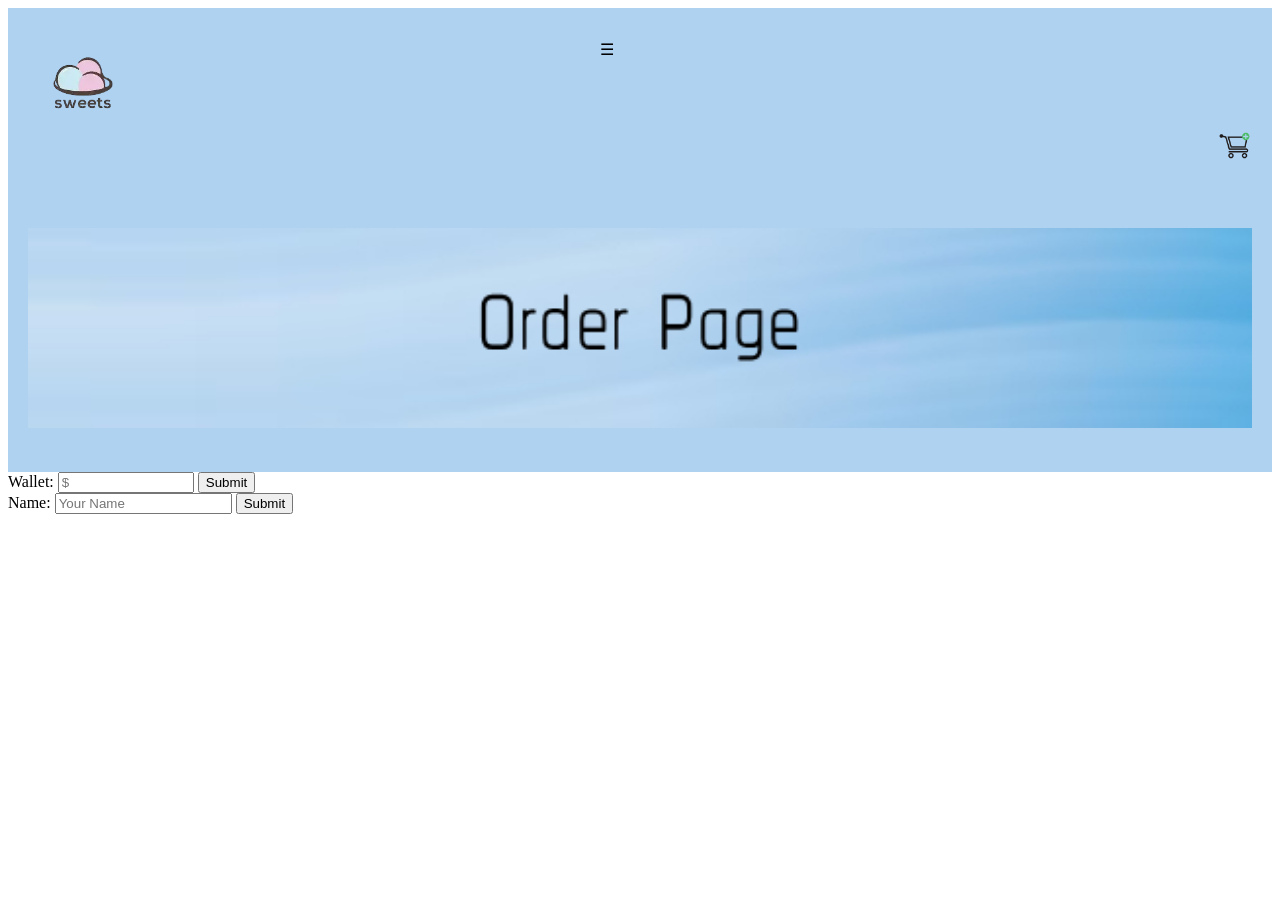
==== orderpage.html @ 783ea228 "finshing stuff" ====
<!DOCTYPE html>
<html>
<head>
    <title>Home</title>
    <link rel="stylesheet" href="style.css">
    <link rel="icon" type="image/png" href="images/favicon.jpg">
</head>
<body>

<div class="navbar">
    
   <div class="mainlogo">
        
        <a href="index.html"><img src="images/sweets.png" alt="logo" width="150" height="150"></a>
   </div>
        <div class="cartnavbar">
        <a href="orderpage.html"><img src="images/realcart.png"</a>
        </div>
        <div class="dropdown">
        <button class="dropbtn">☰</button>
        <div class="dropdown-content">
        <a href="index.html">Home</a>
        </div>
        </div>
    
</div>
<div class="container">
<div class="bigimage"><img src="images/orderpage.jpg" alt="mainimage"></a></div>



</div>

<div class="order">

</div>
<form onsubmit="return false;">
    <label for="formName">Wallet:</label>
    <input type="number" id="moneyField" name="formName" min="0" max="9999999999999" placeholder="$">
    <input type="submit" onClick="getMoneyInput()">
  </form>
  <form onsubmit="return false;">
    <label for="formName">Name:</label>
    <input type="text" id="nameField" name="formName" placeholder="Your Name" required>
    <input type="submit" onClick="getNameInput()">
  </form>
  <div id="JavaScriptOutput">

   

  </div>
<script src="script.js"></script>
</body>
</html>
---- style.css ----
/* Containers */

.container {
    display: grid;
    grid-template-rows: auto auto;
    gap: 20px;
    padding: 20px;
    background-color: #AFD2F1;
}

.navbar {
    display: grid;
    grid-template-columns: 10px;
    grid-template-rows: 100px 100px;
    grid-column: 3;
    background-color:#AFD2F1;
}



/* Dropdown Stuff + some extra navbar stuff*/

.dropdown {
    position: relative;
    display: flex;
    justify-content: center;
    margin-top: 20px;
    grid-column: 3;
}

.dropbtn {
    background-color: #AFD2F1;
    color: black;
    padding: 12px 18px;
    border: none;
    cursor: pointer;
    font-size: 16px;
    border-radius: 5px;
    justify-self: center;
}


.dropdown-content {
    display: none;
    position: absolute;
    top: 100%;
    background-color: #AFD2F1;
    min-width: 160px;
    border-radius: 5px;
    overflow: hidden;
    z-index: 1000;
}


.dropdown-content a {
    display: block;
    padding: 12px 16px;
    color: black;
    text-decoration: none;
}


.dropdown-content a:hover {
    background-color: #AFD2F1;
}


.dropdown:hover .dropdown-content {
    display: block;
}


.dropdown:hover .dropbtn {
    background-color: #AFD2F1;
}

.cartnavbar {
grid-row: 2;
grid-column: 4;
justify-self: right;
}

/* Image Code */

.cartnavbar img {
  width: 75px;
  height: 75px;
}

.bigimage {
  width: 100%;
}

.bigimage img {
  width: 100%;
  height: 200px;
  object-fit: cover;
}

/* Products */

.products {
display: grid;
grid-template-columns: repeat(5, 1fr);
gap: 20px;
}

.product img {
    width: 100%;
    height: 180px;
    object-fit: cover;
    border-radius: 5px;
}

/* Text */

.mainlogo {
    text-align: center;
}

.h3 {
    grid-column: 2;
}
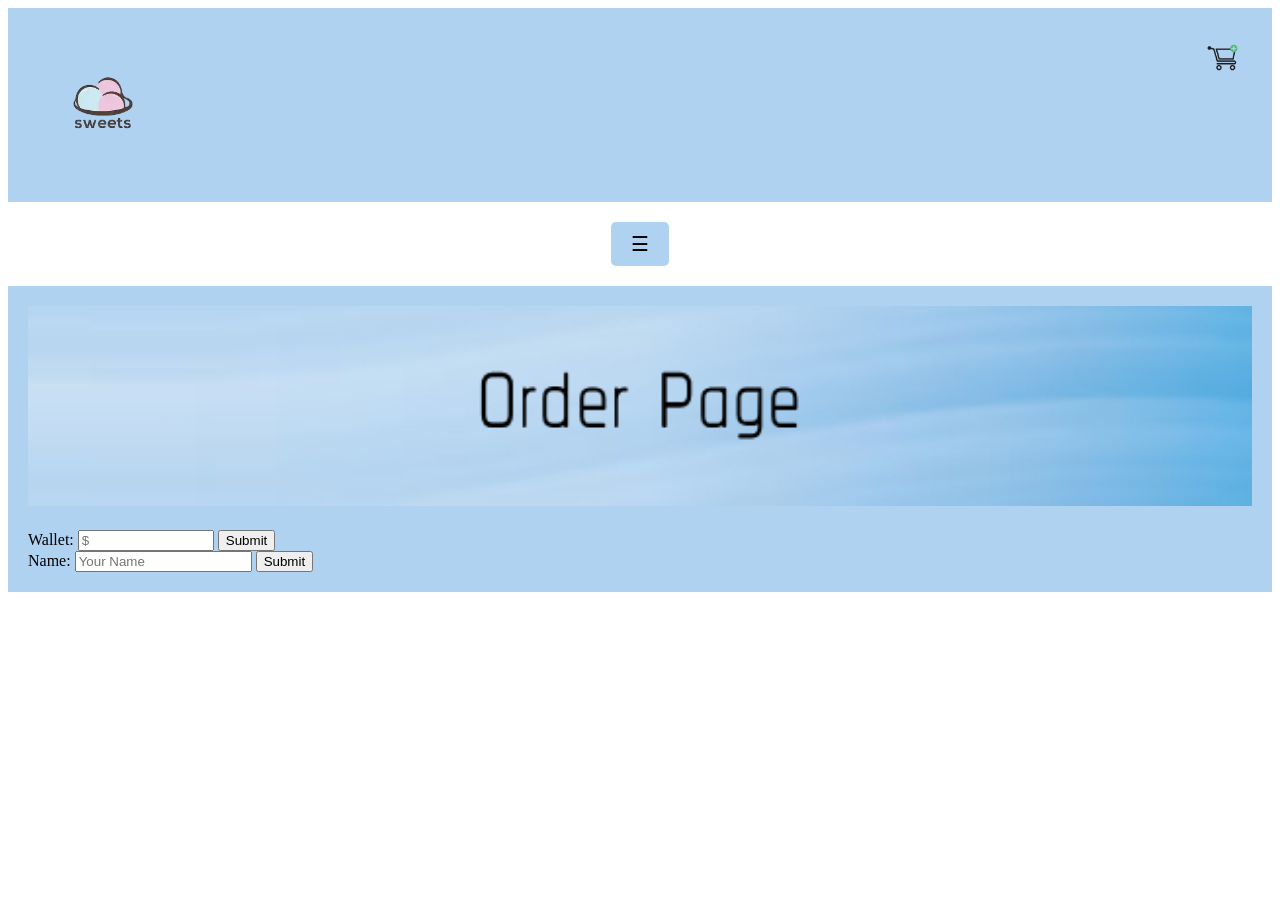
==== commit a2d99bd2: "Trying to add order system" ====
--- a/orderpage.html
+++ b/orderpage.html
@@ -1,3 +1,4 @@
+
 <!DOCTYPE html>
 <html>
 <head>
@@ -14,40 +15,40 @@
         <a href="index.html"><img src="images/sweets.png" alt="logo" width="150" height="150"></a>
    </div>
         <div class="cartnavbar">
-        <a href="orderpage.html"><img src="images/realcart.png"</a>
+        <a href="orderpage.html"><img src="images/realcart.png"></a>
         </div>
-        <div class="dropdown">
+</div>
+<div class="dropdown">
         <button class="dropbtn">☰</button>
         <div class="dropdown-content">
         <a href="index.html">Home</a>
+        <a href="orderpage.html">Cart</a>
         </div>
         </div>
-    
-</div>
 <div class="container">
 <div class="bigimage"><img src="images/orderpage.jpg" alt="mainimage"></a></div>
 
-
-
-</div>
-
 <div class="order">
-
-</div>
-<form onsubmit="return false;">
+    <div class="product">
+    <form onsubmit="return false;">
     <label for="formName">Wallet:</label>
     <input type="number" id="moneyField" name="formName" min="0" max="9999999999999" placeholder="$">
     <input type="submit" onClick="getMoneyInput()">
   </form>
-  <form onsubmit="return false;">
+    </div>
+
+    <div class="product">
+    <form onsubmit="return false;">
     <label for="formName">Name:</label>
     <input type="text" id="nameField" name="formName" placeholder="Your Name" required>
     <input type="submit" onClick="getNameInput()">
   </form>
+    </div>
+</div>
+
+
+</div>
   <div id="JavaScriptOutput">
-
-   
-
   </div>
 <script src="script.js"></script>
 </body>
--- a/style.css
+++ b/style.css
@@ -10,10 +10,10 @@
 
 .navbar {
     display: grid;
-    grid-template-columns: 10px;
-    grid-template-rows: 100px 100px;
-    grid-column: 3;
-    background-color:#AFD2F1;
+    grid-template-columns: 1fr 1fr 1fr;
+    align-items: center;
+    padding: 20px;
+    background-color: #AFD2F1;
 }
 
 
@@ -24,60 +24,55 @@
     position: relative;
     display: flex;
     justify-content: center;
-    margin-top: 20px;
-    grid-column: 3;
+    margin: 20px 0;
 }
 
 .dropbtn {
     background-color: #AFD2F1;
     color: black;
-    padding: 12px 18px;
+    font-size: 20px;
+    padding: 10px 20px;
     border: none;
     cursor: pointer;
-    font-size: 16px;
     border-radius: 5px;
-    justify-self: center;
 }
-
 
 .dropdown-content {
     display: none;
     position: absolute;
     top: 100%;
-    background-color: #AFD2F1;
-    min-width: 160px;
+    left: 50%;
+    transform: translateX(-50%);
+    background-color: white;
+    min-width: 150px;
+    border: 1px solid #ccc;
     border-radius: 5px;
-    overflow: hidden;
-    z-index: 1000;
 }
-
 
 .dropdown-content a {
     display: block;
-    padding: 12px 16px;
+    padding: 12px;
+    text-decoration: none;
     color: black;
-    text-decoration: none;
+    text-align: center;
 }
-
 
 .dropdown-content a:hover {
     background-color: #AFD2F1;
 }
 
-
 .dropdown:hover .dropdown-content {
     display: block;
 }
 
-
 .dropdown:hover .dropbtn {
-    background-color: #AFD2F1;
+    background-color: #9EC8EC;
 }
 
 .cartnavbar {
-grid-row: 2;
-grid-column: 4;
-justify-self: right;
+    position: absolute;
+    top: 20px;
+    right: 20px;
 }
 
 /* Image Code */
@@ -116,8 +111,7 @@
 
 .mainlogo {
     text-align: center;
+    justify-self: start;
 }
 
-.h3 {
-    grid-column: 2;
-}
+
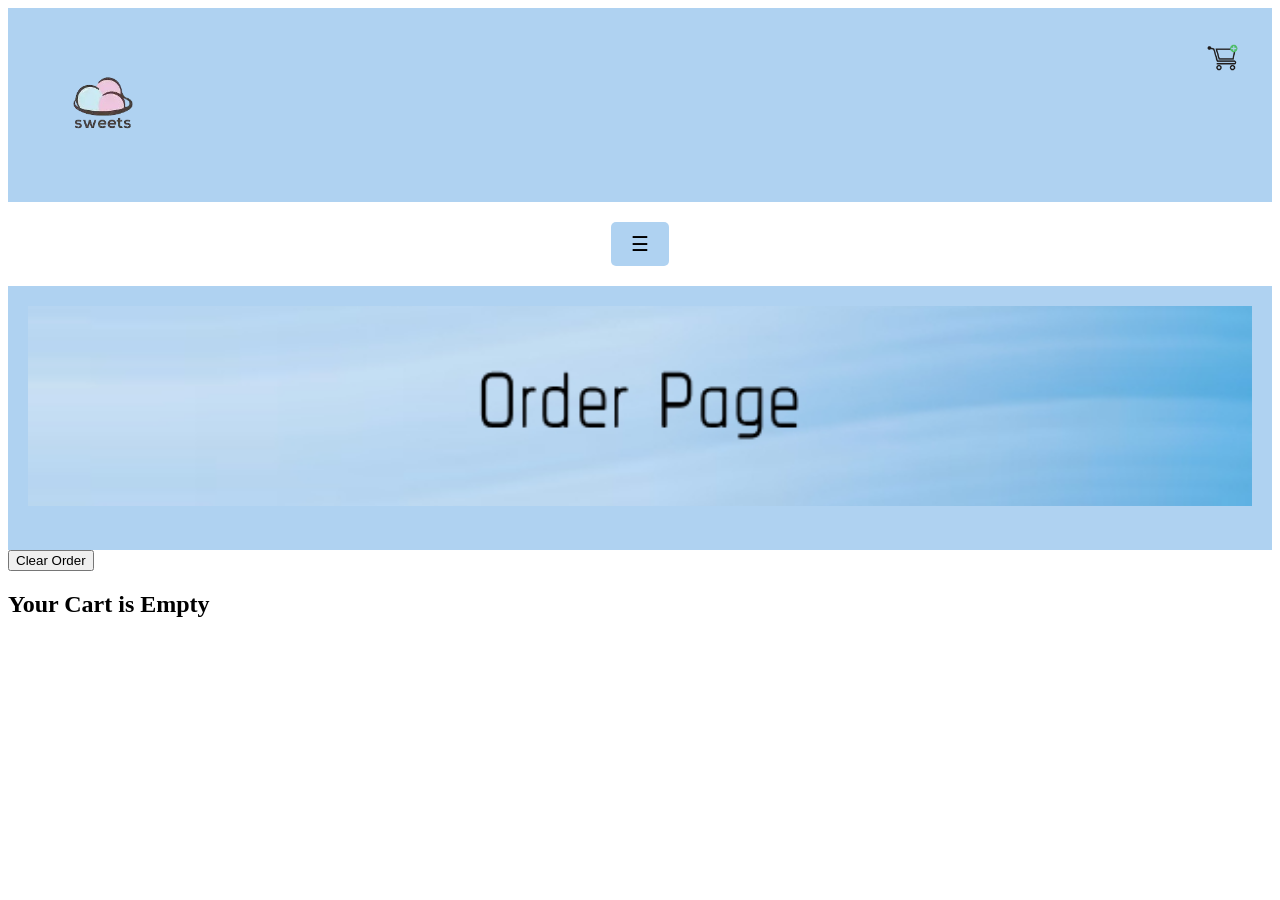
==== commit cc3b82b8: "managing order code" ====
--- a/orderpage.html
+++ b/orderpage.html
@@ -28,28 +28,13 @@
 <div class="container">
 <div class="bigimage"><img src="images/orderpage.jpg" alt="mainimage"></a></div>
 
-<div class="order">
-    <div class="product">
-    <form onsubmit="return false;">
-    <label for="formName">Wallet:</label>
-    <input type="number" id="moneyField" name="formName" min="0" max="9999999999999" placeholder="$">
-    <input type="submit" onClick="getMoneyInput()">
-  </form>
-    </div>
-
-    <div class="product">
-    <form onsubmit="return false;">
-    <label for="formName">Name:</label>
-    <input type="text" id="nameField" name="formName" placeholder="Your Name" required>
-    <input type="submit" onClick="getNameInput()">
-  </form>
-    </div>
-</div>
 
 
 </div>
+
+<button onclick="clearCart()">Clear Order</button>
   <div id="JavaScriptOutput">
   </div>
-<script src="script.js"></script>
+<script src="order.js"></script>
 </body>
 </html>
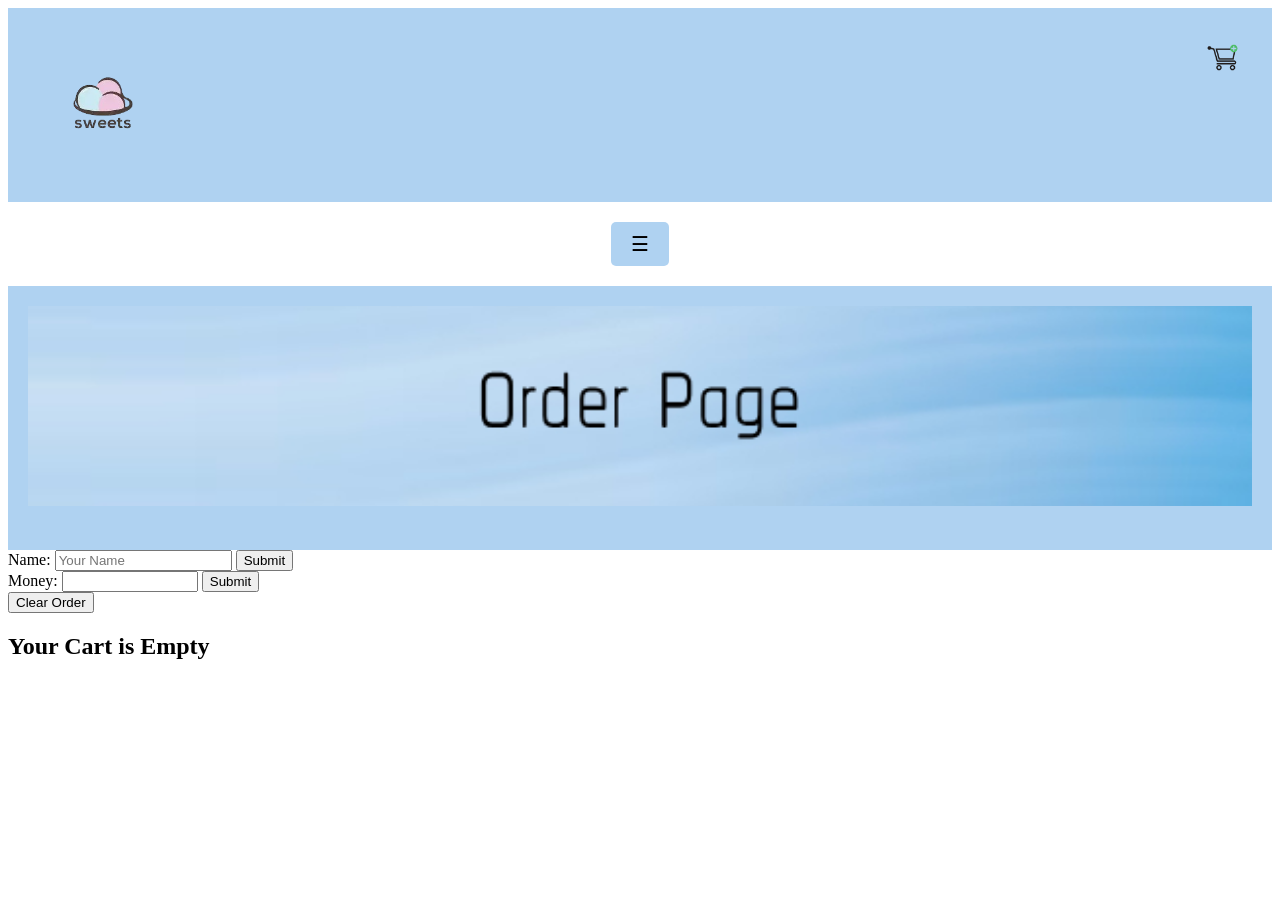
==== commit a4b1578d: "Added total order thing" ====
--- a/orderpage.html
+++ b/orderpage.html
@@ -31,7 +31,16 @@
 
 
 </div>
-
+<form onsubmit="return false;">
+    <label for="formName">Name:</label>
+    <input type="text" id="nameField" name="formName" placeholder="Your Name" required>
+    <input type="submit" onClick="getNameInput()">
+  </form>
+  <form onsubmit="return false;">
+    <label for="formName">Money:</label>
+    <input type="number" id="moneyField" name="formName" min="0" max="9999999999999">
+    <input type="submit" onClick="getMoneyInput()">
+  </form>
 <button onclick="clearCart()">Clear Order</button>
   <div id="JavaScriptOutput">
   </div>
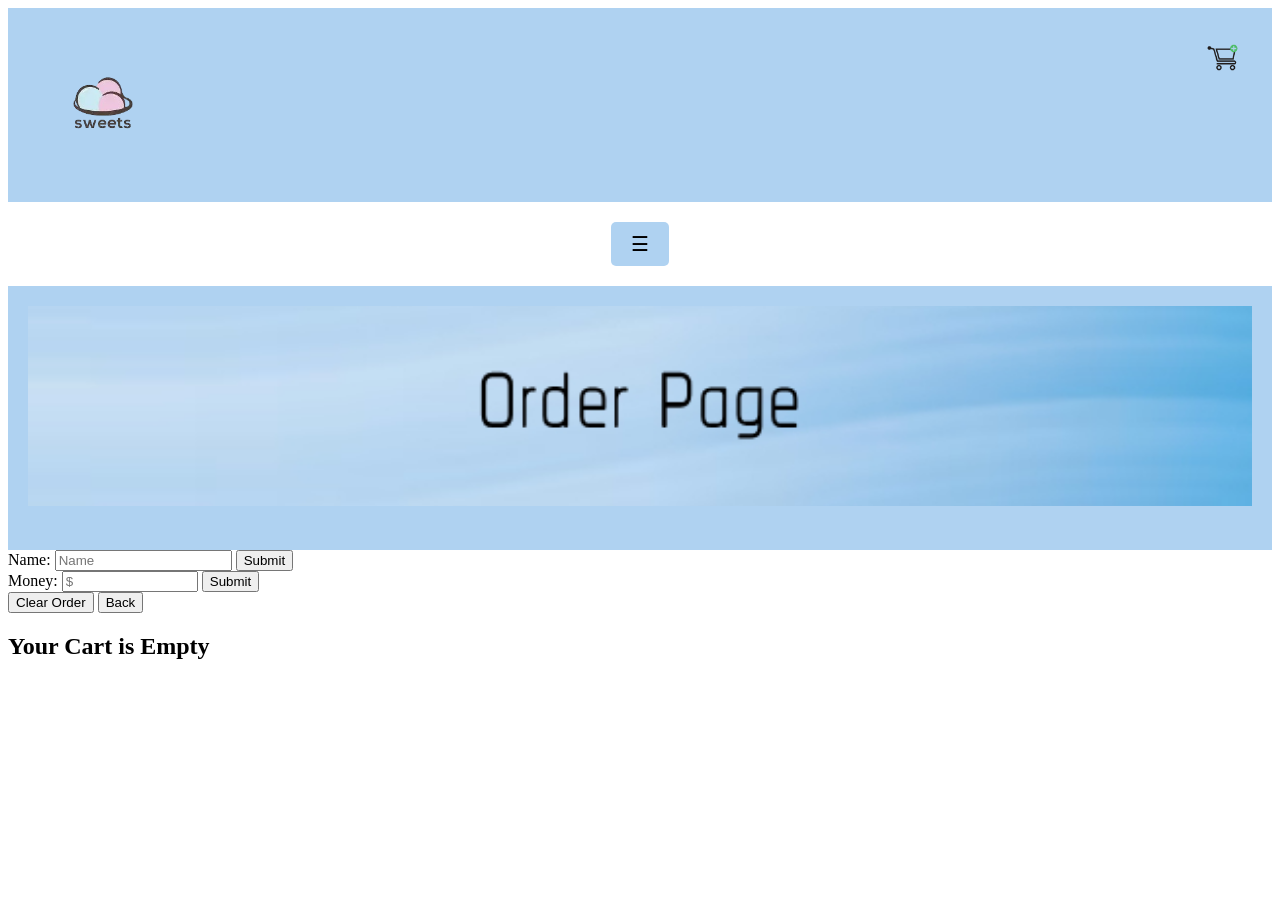
==== commit 4f800035: "Made some small changes" ====
--- a/orderpage.html
+++ b/orderpage.html
@@ -33,15 +33,16 @@
 </div>
 <form onsubmit="return false;">
     <label for="formName">Name:</label>
-    <input type="text" id="nameField" name="formName" placeholder="Your Name" required>
+    <input type="text" id="nameField" name="formName" placeholder="Name" required>
     <input type="submit" onClick="getNameInput()">
   </form>
   <form onsubmit="return false;">
     <label for="formName">Money:</label>
-    <input type="number" id="moneyField" name="formName" min="0" max="9999999999999">
+    <input type="number" id="moneyField" name="formName" min="0" max="9999999999999" placeholder="$">
     <input type="submit" onClick="getMoneyInput()">
   </form>
 <button onclick="clearCart()">Clear Order</button>
+<button><a href="index.html">Back</a></button>
   <div id="JavaScriptOutput">
   </div>
 <script src="order.js"></script>
--- a/style.css
+++ b/style.css
@@ -115,3 +115,8 @@
 }
 
 
+button a {
+    color:black;
+    text-decoration: none;
+}
+
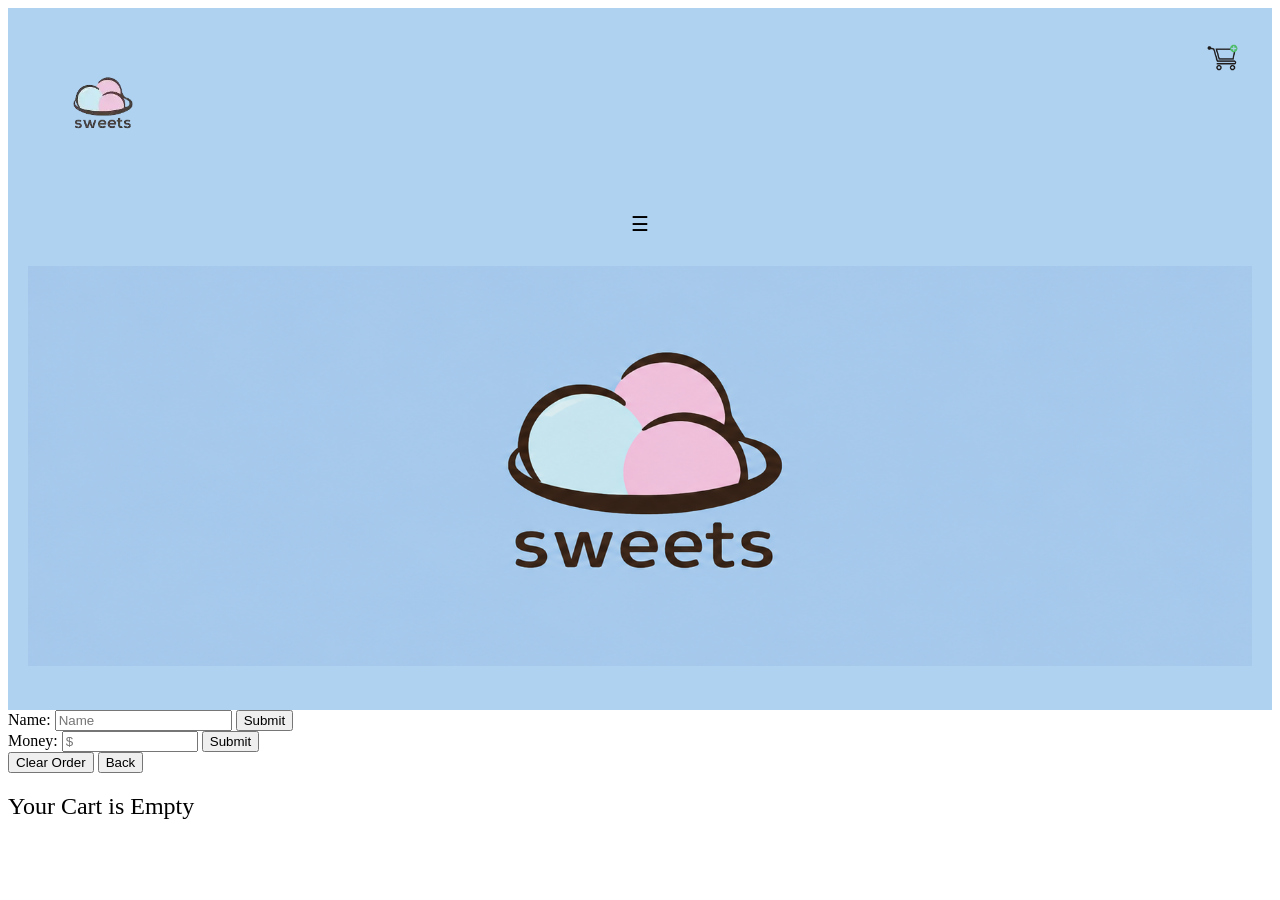
==== commit 8b346c38: "Tidied up some code and found high resolution photos" ====
--- a/orderpage.html
+++ b/orderpage.html
@@ -26,7 +26,7 @@
         </div>
         </div>
 <div class="container">
-<div class="bigimage"><img src="images/orderpage.jpg" alt="mainimage"></a></div>
+<div class="bigimage"><img src="images/logo.png" alt="sweetslogo"></a></div>
 
 
 
--- a/style.css
+++ b/style.css
@@ -24,7 +24,8 @@
     position: relative;
     display: flex;
     justify-content: center;
-    margin: 20px 0;
+    
+    background-color: #AFD2F1;
 }
 
 .dropbtn {
@@ -88,23 +89,23 @@
 
 .bigimage img {
   width: 100%;
-  height: 200px;
+  height: 400px;
   object-fit: cover;
 }
 
 /* Products */
 
 .products {
-display: grid;
-grid-template-columns: repeat(5, 1fr);
-gap: 20px;
+  display: grid;
+  grid-template-columns: repeat(5, 1fr);
+  gap: 20px;
 }
 
 .product img {
     width: 100%;
     height: 180px;
     object-fit: cover;
-    border-radius: 5px;
+    border-radius: 10px;
 }
 
 /* Text */
@@ -120,3 +121,6 @@
     text-decoration: none;
 }
 
+h2 {
+ font-weight: 100;
+}
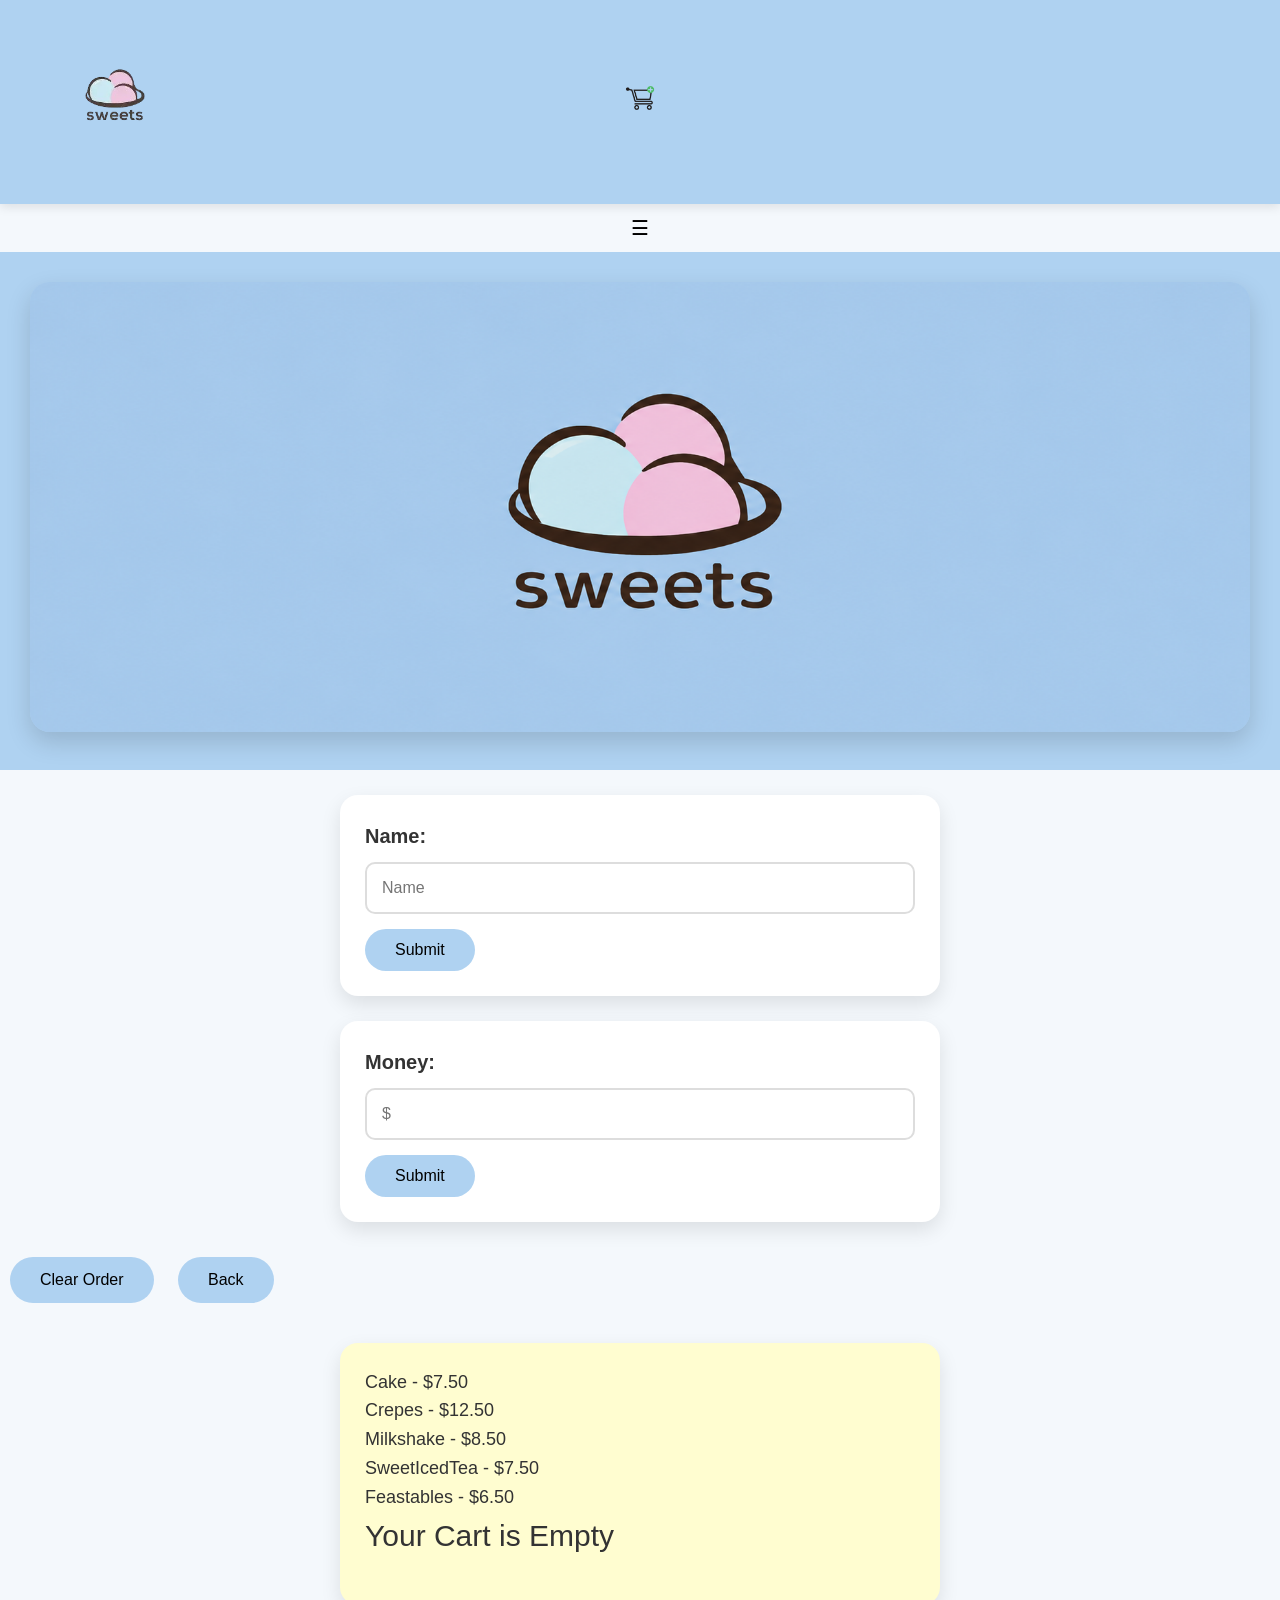
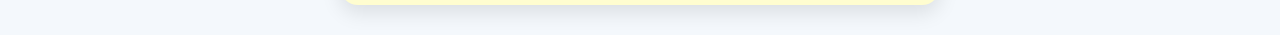
==== commit 4cbc2bb3: "Idk" ====
--- a/orderpage.html
+++ b/orderpage.html
@@ -2,7 +2,7 @@
 <!DOCTYPE html>
 <html>
 <head>
-    <title>Home</title>
+    <title>Order Page</title>
     <link rel="stylesheet" href="style.css">
     <link rel="icon" type="image/png" href="images/favicon.jpg">
 </head>
--- a/style.css
+++ b/style.css
@@ -1,126 +1,364 @@
-/* Containers */
+
+* {
+    margin: 0;
+    padding: 0;
+    box-sizing: border-box;
+}
+
+body {
+    font-family: Arial, Helvetica, sans-serif;
+    background: #f4f8fc;
+    color: #333;
+    line-height: 1.6;
+}
+
+/* Container */
 
 .container {
     display: grid;
-    grid-template-rows: auto auto;
+    gap: 30px;
+    padding: 30px;
+    background: #AFD2F1;
+}
+
+.secondcontainer {
+    display: grid;
     gap: 20px;
-    padding: 20px;
-    background-color: #AFD2F1;
-}
+}
+
+.gallerycontainer {
+    display: grid;
+    grid-template-columns: 2fr 1fr;
+    gap: 20px;
+    background: #AFD2F1;
+    padding: 25px;
+    border-radius: 15px;
+}
+
+/* Navbar */
 
 .navbar {
     display: grid;
-    grid-template-columns: 1fr 1fr 1fr;
+    grid-template-columns: 1fr auto 1fr;
     align-items: center;
-    padding: 20px;
-    background-color: #AFD2F1;
-}
-
-
-
-/* Dropdown Stuff + some extra navbar stuff*/
+    background: #AFD2F1;
+    padding: 20px 40px;
+    box-shadow: 0 3px 10px rgba(0,0,0,.1);
+}
+
+.mainlogo {
+    justify-self: start;
+    font-size: 30px;
+    font-weight: bold;
+}
+
+/* Dropdown */
 
 .dropdown {
     position: relative;
     display: flex;
     justify-content: center;
-    
-    background-color: #AFD2F1;
 }
 
 .dropbtn {
-    background-color: #AFD2F1;
-    color: black;
+    background: transparent;
+    border: none;
     font-size: 20px;
-    padding: 10px 20px;
-    border: none;
+    padding: 12px 24px;
+    border-radius: 10px;
     cursor: pointer;
-    border-radius: 5px;
+    transition: .3s;
+}
+
+.dropbtn:hover {
+    background: white;
 }
 
 .dropdown-content {
     display: none;
     position: absolute;
-    top: 100%;
+    top: 110%;
     left: 50%;
     transform: translateX(-50%);
-    background-color: white;
-    min-width: 150px;
-    border: 1px solid #ccc;
-    border-radius: 5px;
+    background: white;
+    min-width: 180px;
+    border-radius: 12px;
+    overflow: hidden;
+    box-shadow: 0 8px 25px rgba(0,0,0,.15);
 }
 
 .dropdown-content a {
     display: block;
-    padding: 12px;
+    padding: 14px;
     text-decoration: none;
     color: black;
-    text-align: center;
+    transition: .3s;
 }
 
 .dropdown-content a:hover {
-    background-color: #AFD2F1;
+    background: #AFD2F1;
 }
 
 .dropdown:hover .dropdown-content {
     display: block;
 }
 
-.dropdown:hover .dropbtn {
-    background-color: #9EC8EC;
-}
+/* Cart */
 
 .cartnavbar {
-    position: absolute;
-    top: 20px;
-    right: 20px;
-}
-
-/* Image Code */
+    justify-self: end;
+}
 
 .cartnavbar img {
-  width: 75px;
-  height: 75px;
-}
-
-.bigimage {
-  width: 100%;
-}
+    width: 70px;
+    transition: .3s;
+}
+
+.cartnavbar img:hover {
+    transform: scale(1.1);
+}
+
+/* Big image */
 
 .bigimage img {
-  width: 100%;
-  height: 400px;
-  object-fit: cover;
-}
-
-/* Products */
+    width: 100%;
+    height: 450px;
+    object-fit: cover;
+    border-radius: 20px;
+    box-shadow: 0 10px 25px rgba(0,0,0,.15);
+}
+
+/* Product */
 
 .products {
-  display: grid;
-  grid-template-columns: repeat(5, 1fr);
-  gap: 20px;
+    display: grid;
+    grid-template-columns: repeat(auto-fit, minmax(220px,1fr));
+    gap: 25px;
+}
+
+.product {
+    background: white;
+    border-radius: 18px;
+    padding: 15px;
+    text-align: center;
+    box-shadow: 0 6px 15px rgba(0,0,0,.08);
+    transition: .3s;
+}
+
+.product:hover {
+    transform: translateY(-8px);
+    box-shadow: 0 12px 30px rgba(0,0,0,.15);
 }
 
 .product img {
     width: 100%;
-    height: 180px;
+    height: 220px;
     object-fit: cover;
+    border-radius: 12px;
+}
+
+.product h3 {
+    margin: 15px 0 10px;
+}
+
+.product p {
+    color: #666;
+}
+
+.product button {
+    margin-top: 15px;
+    padding: 12px 25px;
+    border: none;
+    border-radius: 30px;
+    background: #AFD2F1;
+    cursor: pointer;
+    transition: .3s;
+    font-size: 16px;
+}
+
+.product button:hover {
+    background: #7EB8E8;
+    color: white;
+}
+
+/* Link colour */
+
+button a {
+    text-decoration: none;
+    color: inherit;
+}
+
+/* Heading */
+
+h1 {
+    font-size: 42px;
+    margin-bottom: 15px;
+}
+
+h2 {
+    font-size: 30px;
+    font-weight: 300;
+    margin-bottom: 20px;
+}
+
+h3 {
+    font-size: 22px;
+}
+
+/* Image */
+.galleryimage img {
+    width: 100%;
+    height: 400px;
+    object-fit: cover;
+    border-radius: 15px;
+}
+
+/* makes it responsive i guess */
+
+@media (max-width: 900px) {
+
+    .navbar {
+        grid-template-columns: 1fr;
+        gap: 15px;
+        text-align: center;
+    }
+
+    .mainlogo, .cartnavbar {
+        justify-self: center;
+    }
+
+    .gallerycontainer {
+        grid-template-columns: 1fr;
+    }
+
+    .bigimage img {
+        height: 300px;
+    }
+}
+
+
+/* Order Page Css */
+
+form {
+    width: 70%;
+    max-width: 600px;
+    margin: 25px auto;
+    background: white;
+    padding: 25px;
+    border-radius: 18px;
+    box-shadow: 0 8px 20px rgba(0,0,0,0.1);
+}
+
+
+form label {
+    display: block;
+    font-size: 20px;
+    font-weight: bold;
+    margin-bottom: 10px;
+}
+
+
+form input[type="text"],
+form input[type="number"] {
+
+    width: 100%;
+    padding: 15px;
+    font-size: 16px;
+
+    border: 2px solid #ddd;
     border-radius: 10px;
-}
-
-/* Text */
-
-.mainlogo {
-    text-align: center;
-    justify-self: start;
+
+    margin-bottom: 15px;
+}
+
+
+form input:focus {
+    outline: none;
+    border-color: #AFD2F1;
+}
+
+
+/* Submit buttons */
+
+form input[type="submit"] {
+
+    background: #AFD2F1;
+    border: none;
+
+    padding: 12px 30px;
+    border-radius: 25px;
+
+    font-size: 16px;
+    cursor: pointer;
+
+    transition: 0.3s;
+}
+
+
+form input[type="submit"]:hover {
+
+    background: #7EB8E8;
+    color: white;
+
+}
+
+
+/* Clear and Back buttons */
+
+body > button {
+
+    background: #AFD2F1;
+    border: none;
+
+    padding: 14px 30px;
+
+    border-radius: 30px;
+
+    font-size: 16px;
+
+    cursor: pointer;
+
+    margin: 10px;
+
+    transition: 0.3s;
+}
+
+
+body > button:hover {
+
+    background: #7EB8E8;
+    color: white;
+
+    transform: translateY(-3px);
+
 }
 
 
 button a {
-    color:black;
+
     text-decoration: none;
-}
-
-h2 {
- font-weight: 100;
-}
+    color: inherit;
+
+}
+
+
+/* JavaScript output / Receipt */
+
+#JavaScriptOutput {
+
+    width: 70%;
+    max-width: 600px;
+
+    margin: 30px auto;
+
+    background: #fffdd0;
+
+    padding: 25px;
+
+    border-radius: 18px;
+
+    font-size: 18px;
+
+    box-shadow: 0 8px 20px rgba(0,0,0,0.1);
+
+}
